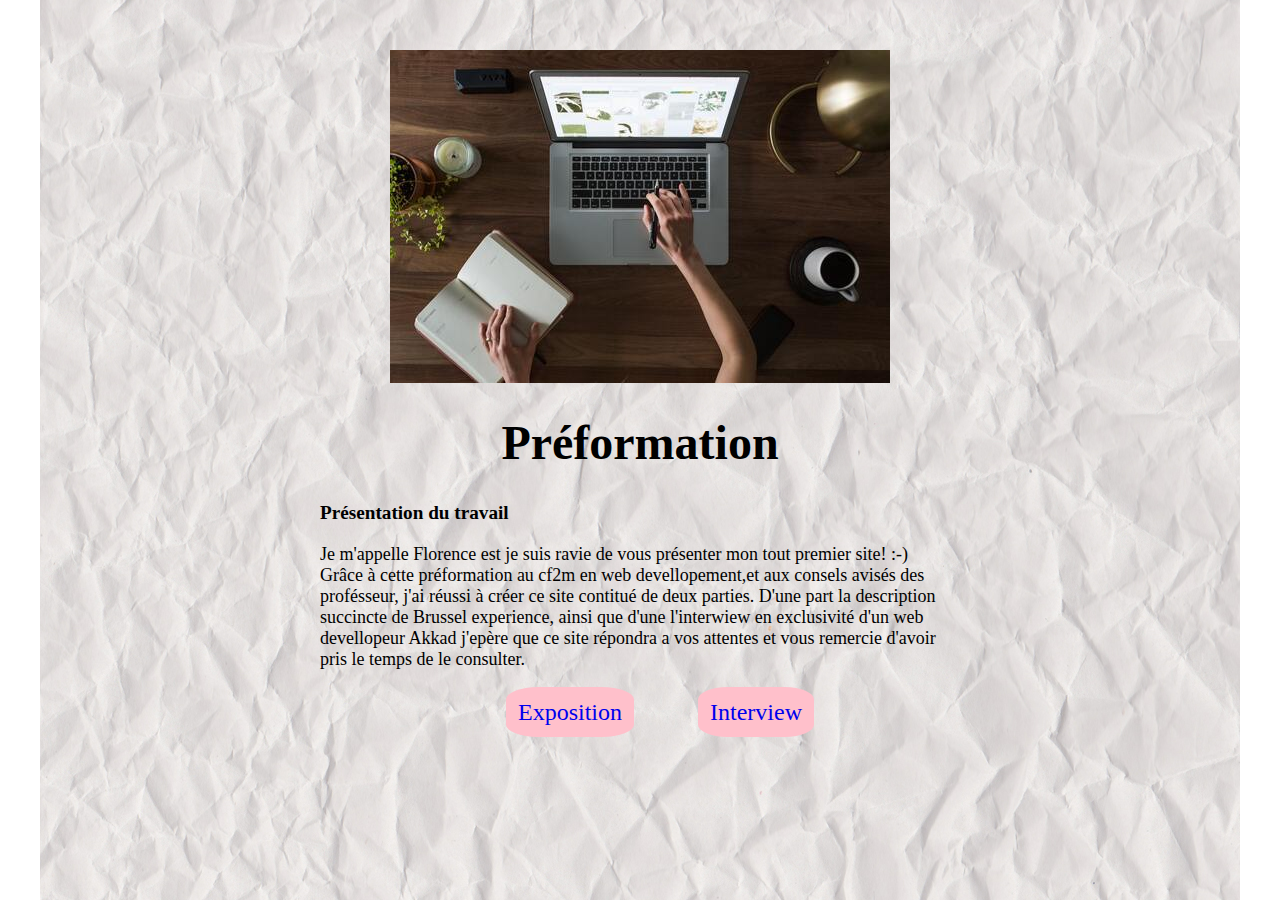
==== index.html @ a5ff4087 "mise à jour de ma structure html" ====
<!DOCTYPE html>
<html lang="fr">

<head>
  <meta charset="UTF-8">
  <meta http-equiv="X-UA-Compatible" content="IE=edge">
  <meta name="viewport" content="width=device-width, initial-scale=1.0">
  <link rel="stylesheet" href="style.css">
  <title>Projet de fin de préfo</title>
</head>

<body>
  <header>
    <div class="img">
      <img src="images/bureau.jpg" alt="poste de travail">
    </div>
  </header>

  <main>
    <div class="preformation">
      <h1>Préformation</h1>
    </div>
    <section>
      <article>

        <p class="presentation">Présentation du travail</p>

        <p class="texte1">
          Je m'appelle Florence est je suis ravie de vous présenter mon tout premier site! :-)<br>
          Grâce à cette préformation au cf2m en web devellopement,et aux consels avisés des profésseur, j'ai réussi à
          créer ce site contitué de deux parties.
          D'une part la description succincte de Brussel experience, ainsi que d'une l'interwiew en exclusivité d'un web
          devellopeur Akkad
          j'epère que ce site répondra a vos attentes et vous remercie d'avoir pris le temps de le consulter. </p>
      </article>

      <div class="navlink">
        <nav>
          <ul>
            <li><a href="expo.html">Exposition</a></li>
            <li><a href="interview.html">Interview</a></li>
          </ul>
        </nav>
      </div>
    </section>
  </main>

</body>


</html>
---- style.css ----
body {
  margin: auto;
  padding: 50px;
  width: 640px;
  background : url("images/image_de_fond.jpg") fixed  no-repeat  center;

}



.presentation {
  font-size: 1.2rem;
  font-weight: 900;
}

.img {
  display: flex;
  justify-content: center;
}


  
.preformation {
  text-align: center;
  font-size: 1.5rem;
}

.texte1{
  font-size: 18px;
}

.navlink {
  display: flex;
  height: 50px;
  justify-content: space-around;
  align-items: center;

}

.navlink li {
  display: inline;
}

li a {
  background-color: pink;
  text-decoration: none;
  margin-left: 30px;
  margin-right: 30px;
  padding: 12px;
  border-radius: 25%;
  font-size: 1.5rem;
}

a:hover{
  text-decoration:underline;
  color:green;
  font-size: 2rem;
}

ul {
  list-style-type: none;
}
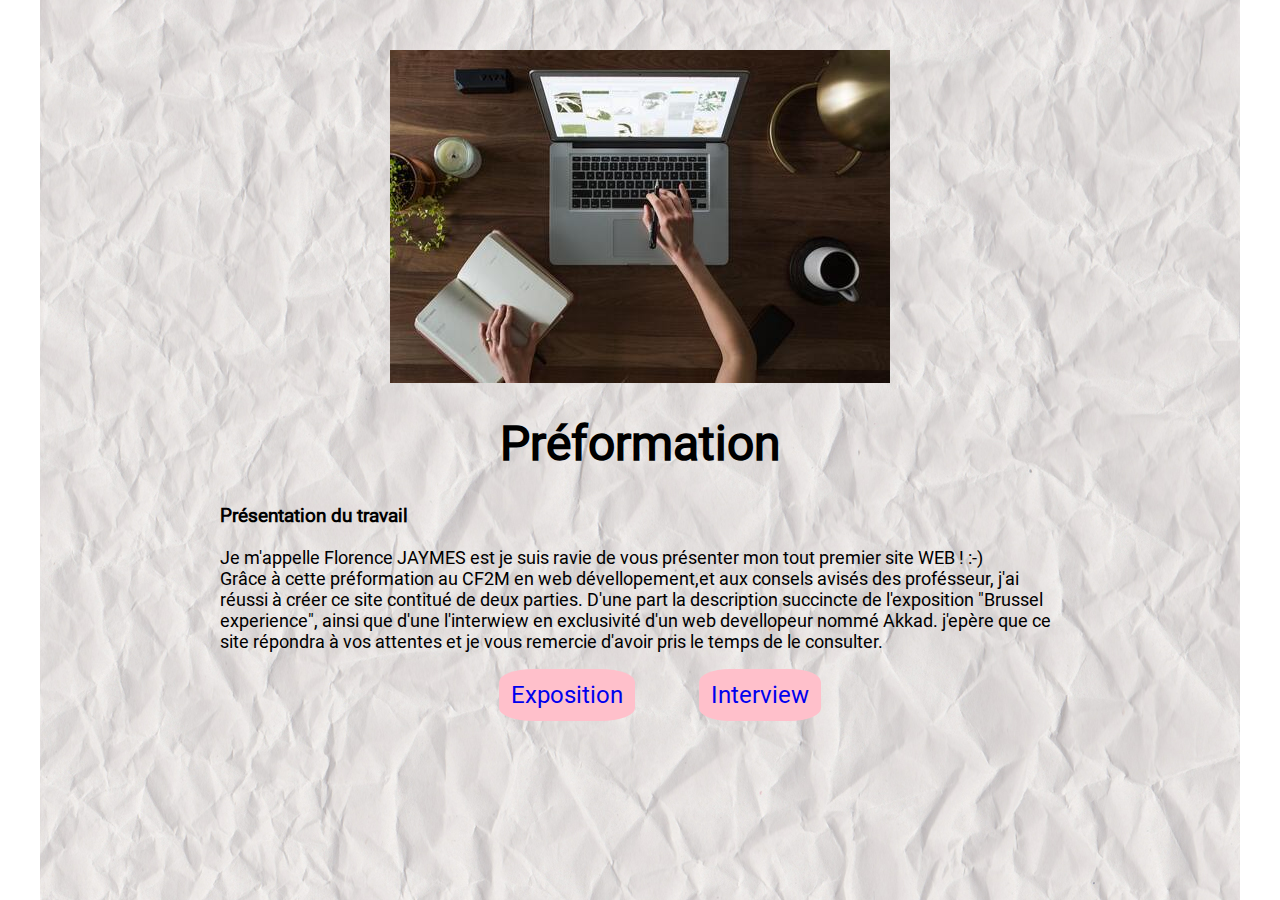
==== commit 5940c876: "mise en page de la navbar" ====
--- a/index.html
+++ b/index.html
@@ -26,19 +26,19 @@
         <p class="presentation">Présentation du travail</p>
 
         <p class="texte1">
-          Je m'appelle Florence est je suis ravie de vous présenter mon tout premier site! :-)<br>
-          Grâce à cette préformation au cf2m en web devellopement,et aux consels avisés des profésseur, j'ai réussi à
+          Je m'appelle Florence JAYMES est je suis ravie de vous présenter mon tout premier site WEB ! :-)<br>
+          Grâce à cette préformation au CF2M en web dévellopement,et aux consels avisés des profésseur, j'ai réussi à
           créer ce site contitué de deux parties.
-          D'une part la description succincte de Brussel experience, ainsi que d'une l'interwiew en exclusivité d'un web
-          devellopeur Akkad
-          j'epère que ce site répondra a vos attentes et vous remercie d'avoir pris le temps de le consulter. </p>
+          D'une part la description succincte de l'exposition "Brussel experience", ainsi que d'une l'interwiew en exclusivité d'un web
+          devellopeur nommé Akkad.
+          j'epère que ce site répondra à vos attentes et je vous remercie d'avoir pris le temps de le consulter.</p>
       </article>
 
       <div class="navlink">
         <nav>
           <ul>
-            <li><a href="expo.html">Exposition</a></li>
-            <li><a href="interview.html">Interview</a></li>
+            <li><a href="expo.html" class="navindex">Exposition</a></li>
+            <li><a href="interview.html" class="navindex">Interview</a></li>
           </ul>
         </nav>
       </div>
--- a/style.css
+++ b/style.css
@@ -1,12 +1,23 @@
  
+ @font-face {
+  font-family: "Roboto";
+  src: url("./font/Roboto-Regular.ttf") format("truetype");
+  font-style: normal;
+  font-weight: 400;
+}
+
 body {
   margin: auto;
   padding: 50px;
-  width: 640px;
+  width: 840px;
   background : url("images/image_de_fond.jpg") fixed  no-repeat  center;
-
+  position: relative;
 }
 
+* {
+  
+  font-family: "Roboto", Arial, Helvetica, sans-serif;
+}
 
 
 .presentation {
@@ -42,7 +53,8 @@
   display: inline;
 }
 
-li a {
+
+.navindex {
   background-color: pink;
   text-decoration: none;
   margin-left: 30px;
@@ -52,12 +64,73 @@
   font-size: 1.5rem;
 }
 
-a:hover{
-  text-decoration:underline;
+.navindex:hover  {
   color:green;
   font-size: 2rem;
 }
 
 ul {
   list-style-type: none;
-}+}
+
+
+.navbar {
+  position: absolute;
+  width: 135px;
+  height: 100%;
+  background-color: #424558;
+  border: 1px solid #333;
+  display: flex;
+  flex-direction: column;
+  top: 18px;
+  left: 0px;
+}
+
+.navbar ul {
+  margin:0px;
+  padding:0px;
+}
+
+.navbar ul li {
+  float: left;
+  position: relative;
+}
+
+.navbar ul li a {
+  padding: 20px 30px;
+  color: #fff;
+}
+
+.navbar li {
+  list-style-type:none;
+}
+
+.navbar a {
+  display: inline-block;
+  text-decoration: none ;
+}
+
+.menu:hover {
+  color: aquamarine;
+}
+
+h1 {
+  font-size: 48px;
+  display: block;
+  font-weight: 700;
+  text-align: center;
+}
+
+.text {
+  padding: 0 0 0 100px;
+  font-size: 1rem;
+}
+
+.galerie_photo {
+  padding: 0 0 0 100px;
+}
+
+strong {
+  font-weight: 900;
+}
+
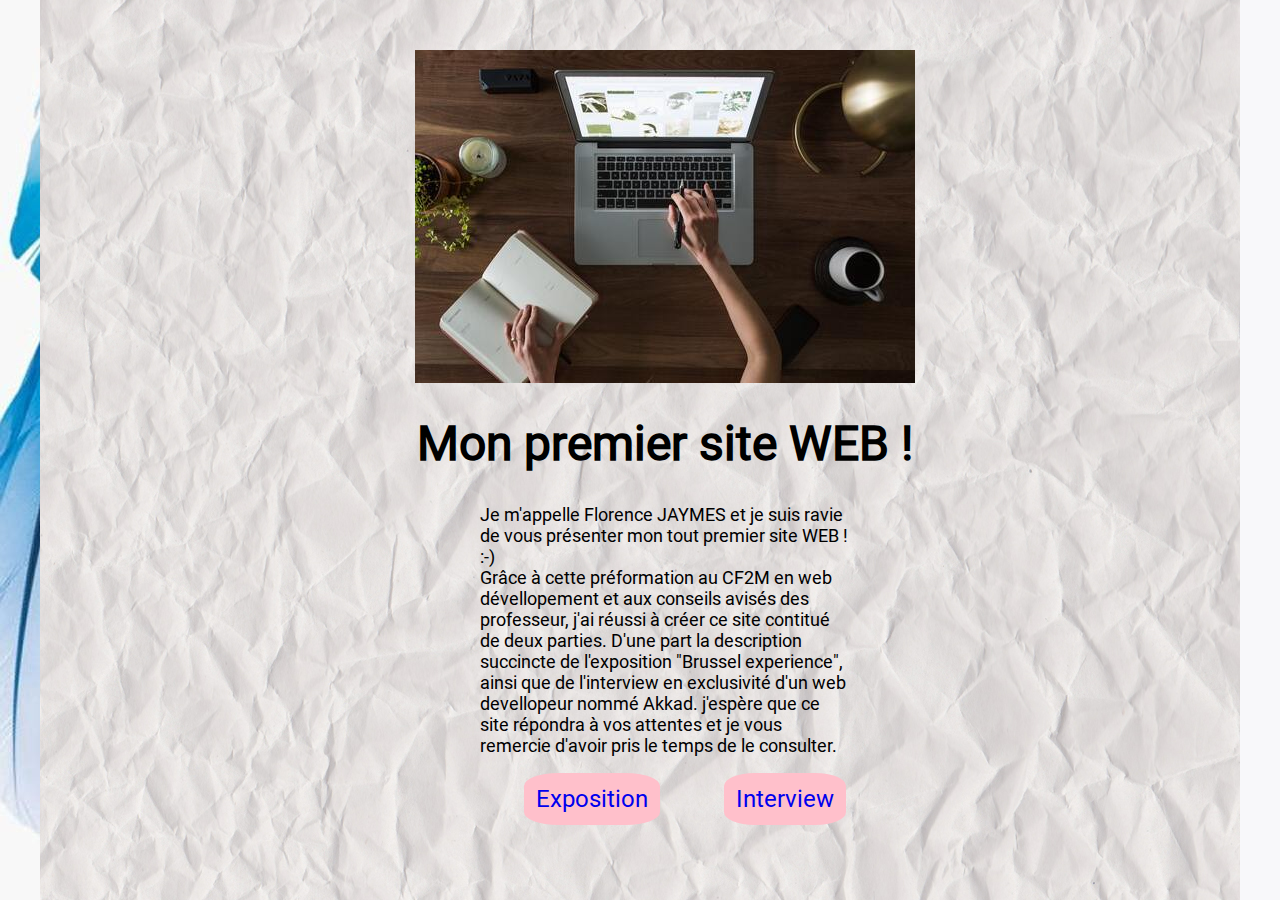
==== commit 4586f7b3: "creation galerie photo et insertion image de fond" ====
--- a/index.html
+++ b/index.html
@@ -18,20 +18,20 @@
 
   <main>
     <div class="preformation">
-      <h1>Préformation</h1>
+      <h1>Mon premier site WEB !</h1>
     </div>
     <section>
-      <article>
+      <article class="text_presentation">
 
-        <p class="presentation">Présentation du travail</p>
+        <p class="presentation"></p>
 
         <p class="texte1">
-          Je m'appelle Florence JAYMES est je suis ravie de vous présenter mon tout premier site WEB ! :-)<br>
-          Grâce à cette préformation au CF2M en web dévellopement,et aux consels avisés des profésseur, j'ai réussi à
+          Je m'appelle Florence JAYMES et je suis ravie de vous présenter mon tout premier site WEB ! :-)<br>
+          Grâce à cette préformation au CF2M en web dévellopement et aux conseils avisés des professeur, j'ai réussi à
           créer ce site contitué de deux parties.
-          D'une part la description succincte de l'exposition "Brussel experience", ainsi que d'une l'interwiew en exclusivité d'un web
+          D'une part la description succincte de l'exposition "Brussel experience", ainsi que de l'interview en exclusivité d'un web
           devellopeur nommé Akkad.
-          j'epère que ce site répondra à vos attentes et je vous remercie d'avoir pris le temps de le consulter.</p>
+          j'espère que ce site répondra à vos attentes et je vous remercie d'avoir pris le temps de le consulter.</p>
       </article>
 
       <div class="navlink">
--- a/style.css
+++ b/style.css
@@ -8,9 +8,8 @@
 
 body {
   margin: auto;
-  padding: 50px;
-  width: 840px;
-  background : url("images/image_de_fond.jpg") fixed  no-repeat  center;
+  padding: 0 350px 0 400px;
+  background : url("images/image_de_fond.jpg") fixed  no-repeat  center,url("images/Good-Powerpoint-Template.jpg") fixed;
   position: relative;
 }
 
@@ -21,13 +20,28 @@
 
 
 .presentation {
-  font-size: 1.2rem;
+  font-size: 1.5rem;
   font-weight: 900;
 }
 
 .img {
   display: flex;
   justify-content: center;
+  margin-top: 50px;
+}
+
+.question {
+  font-weight: 900;
+}
+
+.reponse {
+  font-style: italic;
+}
+
+.img_Akkad {
+  position: absolute;
+  top: 30px;
+  right: 0;
 }
 
 
@@ -39,6 +53,10 @@
 
 .texte1{
   font-size: 18px;
+}
+
+.text_presentation {
+  padding: 0 80px 0 80px;
 }
 
 .navlink {
@@ -84,6 +102,7 @@
   flex-direction: column;
   top: 18px;
   left: 0px;
+  padding-top: 100px;
 }
 
 .navbar ul {
@@ -122,15 +141,36 @@
 }
 
 .text {
-  padding: 0 0 0 100px;
+  padding: 0 0 0 150px;
   font-size: 1rem;
+  width: 75%;
 }
 
 .galerie_photo {
-  padding: 0 0 0 100px;
+  padding: 0 0 0 150px;
 }
 
 strong {
   font-weight: 900;
 }
 
+.img_interview {
+  height: 100px;
+}
+
+.photo {
+  display: flex;
+  justify-content: center;
+}
+
+.image {
+  display: flex;
+  justify-content: space-evenly;
+  align-items: center;
+  flex-wrap: wrap;
+  width: 80%;
+}
+
+.image img {
+  box-shadow: 2px 3px 21px 5px rgb(0 0 0 / 20%);
+}
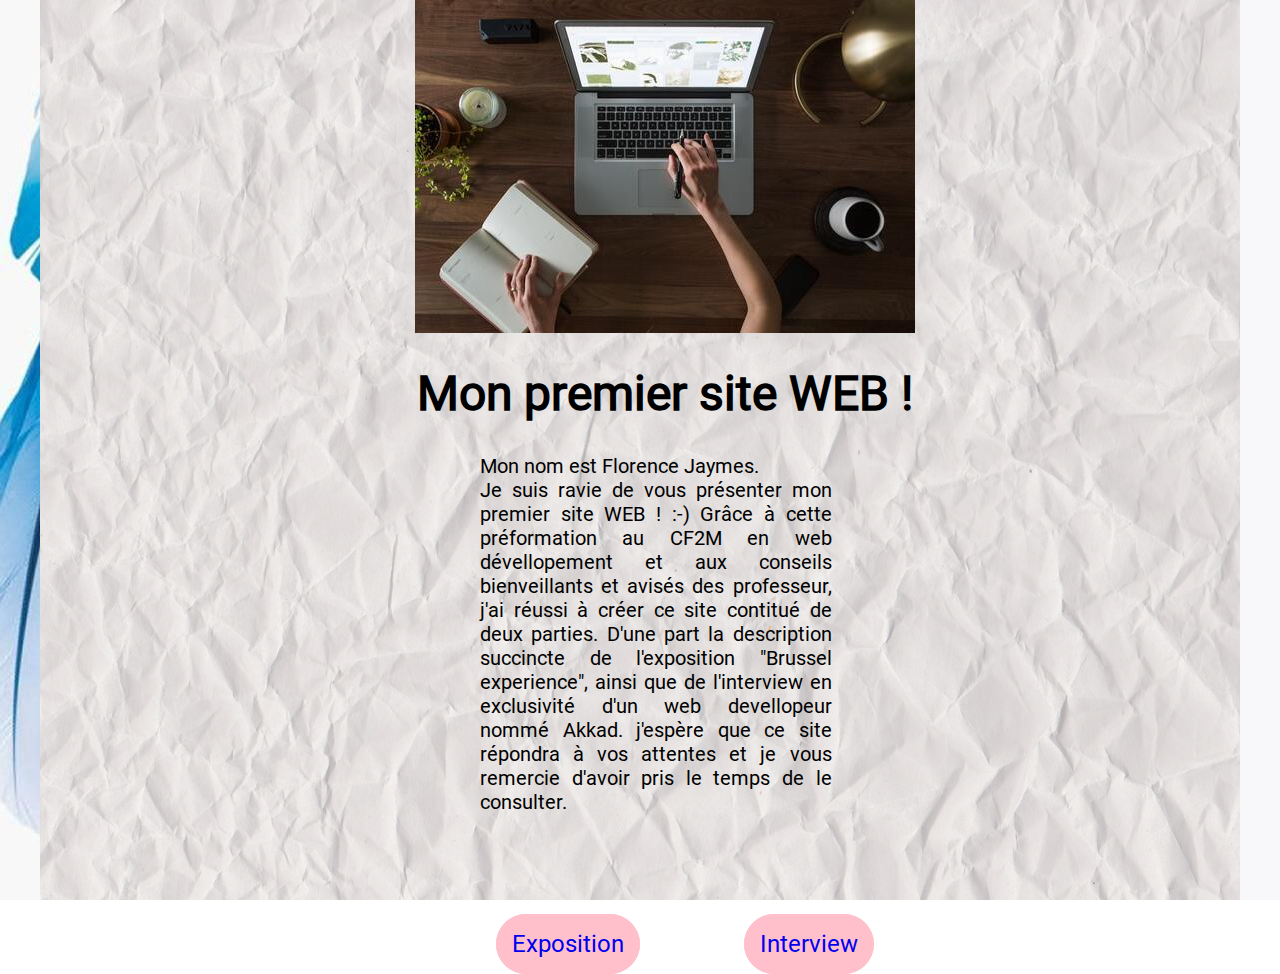
==== commit 10d4b1da: "mise en forme du site" ====
--- a/index.html
+++ b/index.html
@@ -26,8 +26,9 @@
         <p class="presentation"></p>
 
         <p class="texte1">
-          Je m'appelle Florence JAYMES et je suis ravie de vous présenter mon tout premier site WEB ! :-)<br>
-          Grâce à cette préformation au CF2M en web dévellopement et aux conseils avisés des professeur, j'ai réussi à
+          Mon nom est Florence Jaymes.<br>
+          Je suis ravie de vous présenter mon premier site WEB ! :-)
+          Grâce à cette préformation au CF2M en web dévellopement et aux conseils  bienveillants et avisés des professeur, j'ai réussi à
           créer ce site contitué de deux parties.
           D'une part la description succincte de l'exposition "Brussel experience", ainsi que de l'interview en exclusivité d'un web
           devellopeur nommé Akkad.
--- a/style.css
+++ b/style.css
@@ -9,12 +9,11 @@
 body {
   margin: auto;
   padding: 0 350px 0 400px;
-  background : url("images/image_de_fond.jpg") fixed  no-repeat  center,url("images/Good-Powerpoint-Template.jpg") fixed;
+  background : url("images/image_de_fond.jpg") fixed no-repeat  center,url("images/Good-Powerpoint-Template.jpg") fixed;
   position: relative;
 }
 
 * {
-  
   font-family: "Roboto", Arial, Helvetica, sans-serif;
 }
 
@@ -24,14 +23,21 @@
   font-weight: 900;
 }
 
-.img {
+.titre {
   display: flex;
   justify-content: center;
   margin-top: 50px;
 }
 
+
+.img {
+  display: flex;
+  justify-content: center;
+}
+
 .question {
   font-weight: 900;
+  font-size: 22px;
 }
 
 .reponse {
@@ -40,8 +46,8 @@
 
 .img_Akkad {
   position: absolute;
-  top: 30px;
-  right: 0;
+  top: 0px;
+  right: 15%;
 }
 
 
@@ -52,7 +58,9 @@
 }
 
 .texte1{
-  font-size: 18px;
+  font-size: 20px;
+  text-align: justify;
+  width: 95%;
 }
 
 .text_presentation {
@@ -61,9 +69,10 @@
 
 .navlink {
   display: flex;
+  justify-content: space-evenly;
+  width: 100%;
   height: 50px;
-  justify-content: space-around;
-  align-items: center;
+  margin-top: 100px;
 
 }
 
@@ -71,24 +80,26 @@
   display: inline;
 }
 
-
 .navindex {
   background-color: pink;
+  border: 1px solid pink;
   text-decoration: none;
-  margin-left: 30px;
-  margin-right: 30px;
-  padding: 12px;
-  border-radius: 25%;
+  margin-left: 50px;
+  margin-right: 50px;
+  padding:  15px  15px;
+  border-radius: 100px 100px;
+  height: 50px;
+  width: 100px;
   font-size: 1.5rem;
+}
+
+.navindex nav {
+  width: 100%;
 }
 
 .navindex:hover  {
   color:green;
   font-size: 2rem;
-}
-
-ul {
-  list-style-type: none;
 }
 
 
@@ -101,7 +112,7 @@
   display: flex;
   flex-direction: column;
   top: 18px;
-  left: 0px;
+  left: 17.03%;
   padding-top: 100px;
 }
 
@@ -116,7 +127,7 @@
 }
 
 .navbar ul li a {
-  padding: 20px 30px;
+  padding: 20px 20px;
   color: #fff;
 }
 
@@ -127,6 +138,10 @@
 .navbar a {
   display: inline-block;
   text-decoration: none ;
+}
+
+.menu {
+  font-size: 20px;
 }
 
 .menu:hover {
@@ -142,7 +157,7 @@
 
 .text {
   padding: 0 0 0 150px;
-  font-size: 1rem;
+  font-size: 20px;
   width: 75%;
 }
 
@@ -174,3 +189,7 @@
 .image img {
   box-shadow: 2px 3px 21px 5px rgb(0 0 0 / 20%);
 }
+
+.lien {
+  text-decoration: underline;
+}